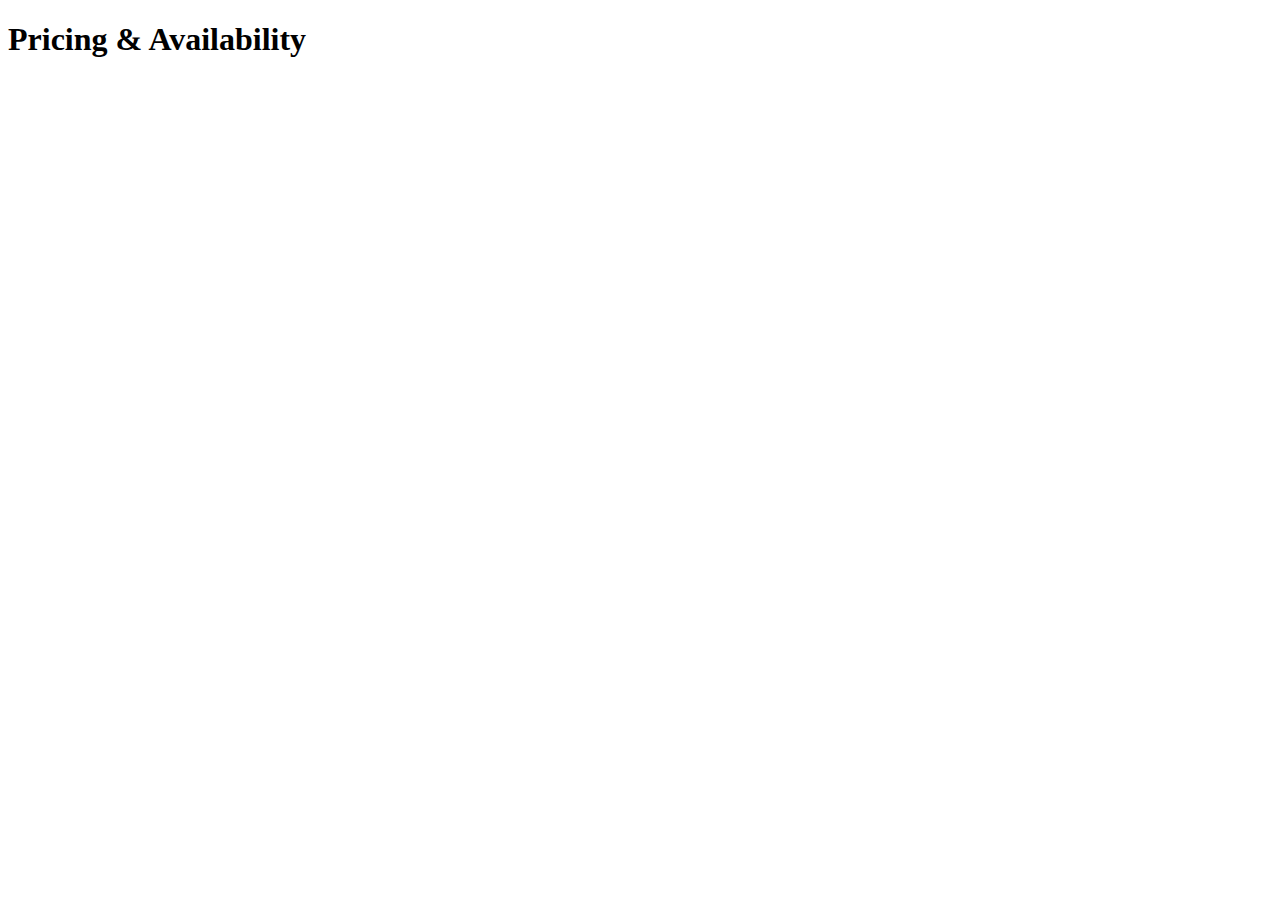
==== pricing-availability/index.html @ bde2e2a9 "added boilerplate" ====
<!DOCTYPE html>
<!--[if lt IE 7]>      <html class="no-js lt-ie9 lt-ie8 lt-ie7"> <![endif]-->
<!--[if IE 7]>         <html class="no-js lt-ie9 lt-ie8"> <![endif]-->
<!--[if IE 8]>         <html class="no-js lt-ie9"> <![endif]-->
<!--[if gt IE 8]><!--> <html class="no-js"> <!--<![endif]-->
    <head>
        <meta charset="utf-8">
        <meta http-equiv="X-UA-Compatible" content="IE=edge">
        <title>Static Redirect Example</title>
        <meta name="description" content="">
        <meta name="viewport" content="width=device-width, initial-scale=1">

        <!-- Place favicon.ico and apple-touch-icon.png in the root directory -->

        <link rel="stylesheet" href="css/normalize.css">
        <link rel="stylesheet" href="css/main.css">
        <script src="js/vendor/modernizr-2.6.2.min.js"></script>
    </head>
    <body>
        <!--[if lt IE 7]>
            <p class="browsehappy">You are using an <strong>outdated</strong> browser. Please <a href="http://browsehappy.com/">upgrade your browser</a> to improve your experience.</p>
        <![endif]-->

        <!-- Add your site or application content here -->
        <h1>Pricing &amp; Availability</h1>

        <script src="//ajax.googleapis.com/ajax/libs/jquery/1.10.2/jquery.min.js"></script>
        <script>window.jQuery || document.write('<script src="js/vendor/jquery-1.10.2.min.js"><\/script>')</script>
        <script src="js/plugins.js"></script>
        <script src="js/main.js"></script>
    </body>
</html>
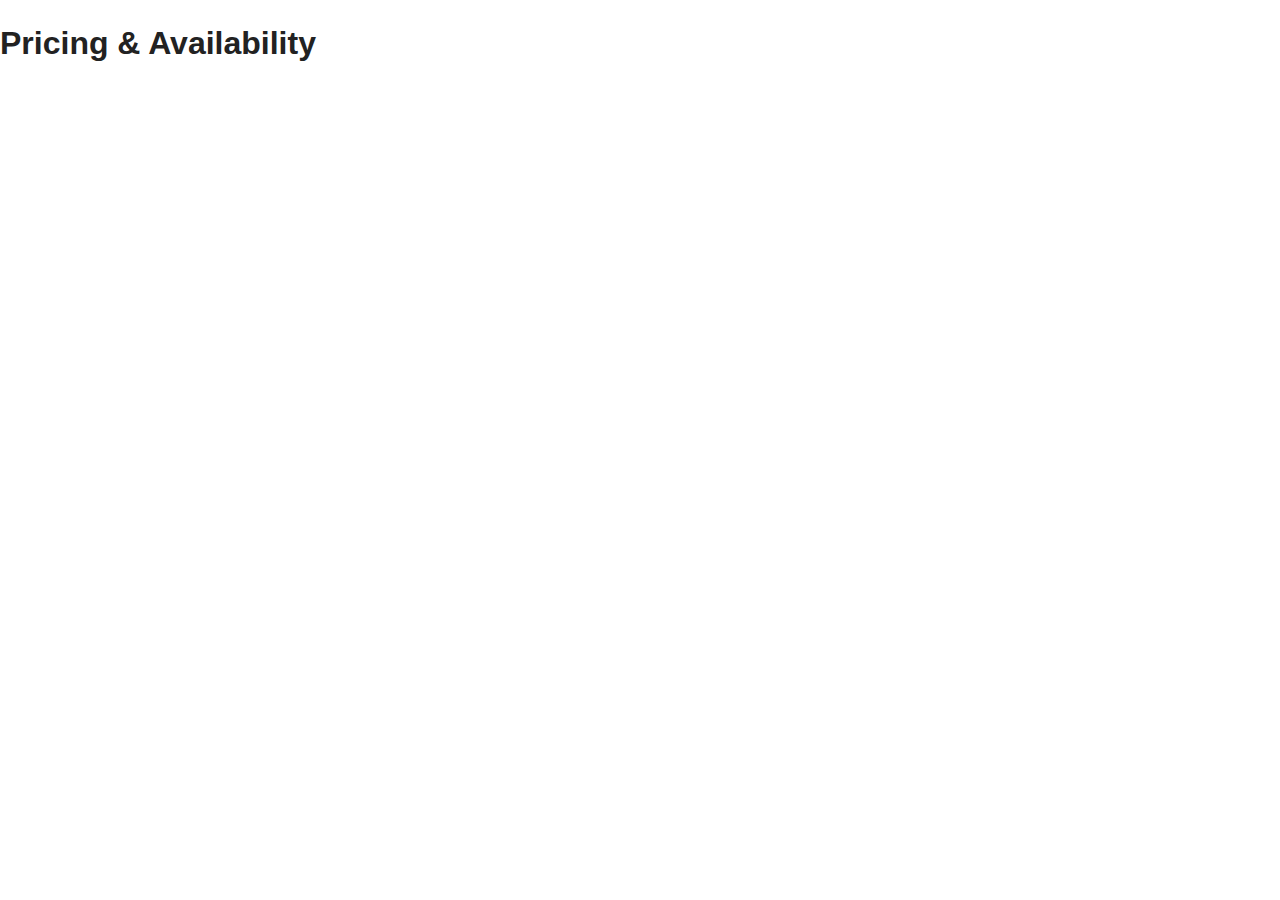
==== commit 3f43bda5: "fixes markup" ====
--- a/pricing-availability/index.html
+++ b/pricing-availability/index.html
@@ -12,8 +12,8 @@
 
         <!-- Place favicon.ico and apple-touch-icon.png in the root directory -->
 
-        <link rel="stylesheet" href="css/normalize.css">
-        <link rel="stylesheet" href="css/main.css">
+        <link rel="stylesheet" href="/css/normalize.css">
+        <link rel="stylesheet" href="/css/main.css">
         <script src="js/vendor/modernizr-2.6.2.min.js"></script>
     </head>
     <body>
--- a/css/main.css
+++ b/css/main.css
@@ -0,0 +1,292 @@
+/*! HTML5 Boilerplate v4.3.0 | MIT License | http://h5bp.com/ */
+
+/*
+ * What follows is the result of much research on cross-browser styling.
+ * Credit left inline and big thanks to Nicolas Gallagher, Jonathan Neal,
+ * Kroc Camen, and the H5BP dev community and team.
+ */
+
+/* ==========================================================================
+   Base styles: opinionated defaults
+   ========================================================================== */
+
+html,
+button,
+input,
+select,
+textarea {
+    color: #222;
+}
+
+html {
+    font-size: 1em;
+    line-height: 1.4;
+}
+
+/*
+ * Remove text-shadow in selection highlight: h5bp.com/i
+ * These selection rule sets have to be separate.
+ * Customize the background color to match your design.
+ */
+
+::-moz-selection {
+    background: #b3d4fc;
+    text-shadow: none;
+}
+
+::selection {
+    background: #b3d4fc;
+    text-shadow: none;
+}
+
+/*
+ * A better looking default horizontal rule
+ */
+
+hr {
+    display: block;
+    height: 1px;
+    border: 0;
+    border-top: 1px solid #ccc;
+    margin: 1em 0;
+    padding: 0;
+}
+
+/*
+ * Remove the gap between images, videos, audio and canvas and the bottom of
+ * their containers: h5bp.com/i/440
+ */
+
+audio,
+canvas,
+img,
+video {
+    vertical-align: middle;
+}
+
+/*
+ * Remove default fieldset styles.
+ */
+
+fieldset {
+    border: 0;
+    margin: 0;
+    padding: 0;
+}
+
+/*
+ * Allow only vertical resizing of textareas.
+ */
+
+textarea {
+    resize: vertical;
+}
+
+/* ==========================================================================
+   Browse Happy prompt
+   ========================================================================== */
+
+.browsehappy {
+    margin: 0.2em 0;
+    background: #ccc;
+    color: #000;
+    padding: 0.2em 0;
+}
+
+/* ==========================================================================
+   Author's custom styles
+   ========================================================================== */
+
+.main {
+  margin: 50px;
+}
+
+/* ==========================================================================
+   Helper classes
+   ========================================================================== */
+
+/*
+ * Image replacement
+ */
+
+.ir {
+    background-color: transparent;
+    border: 0;
+    overflow: hidden;
+    /* IE 6/7 fallback */
+    *text-indent: -9999px;
+}
+
+.ir:before {
+    content: "";
+    display: block;
+    width: 0;
+    height: 150%;
+}
+
+/*
+ * Hide from both screenreaders and browsers: h5bp.com/u
+ */
+
+.hidden {
+    display: none !important;
+    visibility: hidden;
+}
+
+/*
+ * Hide only visually, but have it available for screenreaders: h5bp.com/v
+ */
+
+.visuallyhidden {
+    border: 0;
+    clip: rect(0 0 0 0);
+    height: 1px;
+    margin: -1px;
+    overflow: hidden;
+    padding: 0;
+    position: absolute;
+    width: 1px;
+}
+
+/*
+ * Extends the .visuallyhidden class to allow the element to be focusable
+ * when navigated to via the keyboard: h5bp.com/p
+ */
+
+.visuallyhidden.focusable:active,
+.visuallyhidden.focusable:focus {
+    clip: auto;
+    height: auto;
+    margin: 0;
+    overflow: visible;
+    position: static;
+    width: auto;
+}
+
+/*
+ * Hide visually and from screenreaders, but maintain layout
+ */
+
+.invisible {
+    visibility: hidden;
+}
+
+/*
+ * Clearfix: contain floats
+ *
+ * For modern browsers
+ * 1. The space content is one way to avoid an Opera bug when the
+ *    `contenteditable` attribute is included anywhere else in the document.
+ *    Otherwise it causes space to appear at the top and bottom of elements
+ *    that receive the `clearfix` class.
+ * 2. The use of `table` rather than `block` is only necessary if using
+ *    `:before` to contain the top-margins of child elements.
+ */
+
+.clearfix:before,
+.clearfix:after {
+    content: " "; /* 1 */
+    display: table; /* 2 */
+}
+
+.clearfix:after {
+    clear: both;
+}
+
+/*
+ * For IE 6/7 only
+ * Include this rule to trigger hasLayout and contain floats.
+ */
+
+.clearfix {
+    *zoom: 1;
+}
+
+/* ==========================================================================
+   EXAMPLE Media Queries for Responsive Design.
+   These examples override the primary ('mobile first') styles.
+   Modify as content requires.
+   ========================================================================== */
+
+@media only screen and (min-width: 35em) {
+    /* Style adjustments for viewports that meet the condition */
+}
+
+@media print,
+       (-o-min-device-pixel-ratio: 5/4),
+       (-webkit-min-device-pixel-ratio: 1.25),
+       (min-resolution: 120dpi) {
+    /* Style adjustments for high resolution devices */
+}
+
+/* ==========================================================================
+   Print styles.
+   Inlined to avoid required HTTP connection: h5bp.com/r
+   ========================================================================== */
+
+@media print {
+    * {
+        background: transparent !important;
+        color: #000 !important; /* Black prints faster: h5bp.com/s */
+        box-shadow: none !important;
+        text-shadow: none !important;
+    }
+
+    a,
+    a:visited {
+        text-decoration: underline;
+    }
+
+    a[href]:after {
+        content: " (" attr(href) ")";
+    }
+
+    abbr[title]:after {
+        content: " (" attr(title) ")";
+    }
+
+    /*
+     * Don't show links for images, or javascript/internal links
+     */
+
+    .ir a:after,
+    a[href^="javascript:"]:after,
+    a[href^="#"]:after {
+        content: "";
+    }
+
+    pre,
+    blockquote {
+        border: 1px solid #999;
+        page-break-inside: avoid;
+    }
+
+    thead {
+        display: table-header-group; /* h5bp.com/t */
+    }
+
+    tr,
+    img {
+        page-break-inside: avoid;
+    }
+
+    img {
+        max-width: 100% !important;
+    }
+
+    @page {
+        margin: 0.5cm;
+    }
+
+    p,
+    h2,
+    h3 {
+        orphans: 3;
+        widows: 3;
+    }
+
+    h2,
+    h3 {
+        page-break-after: avoid;
+    }
+}
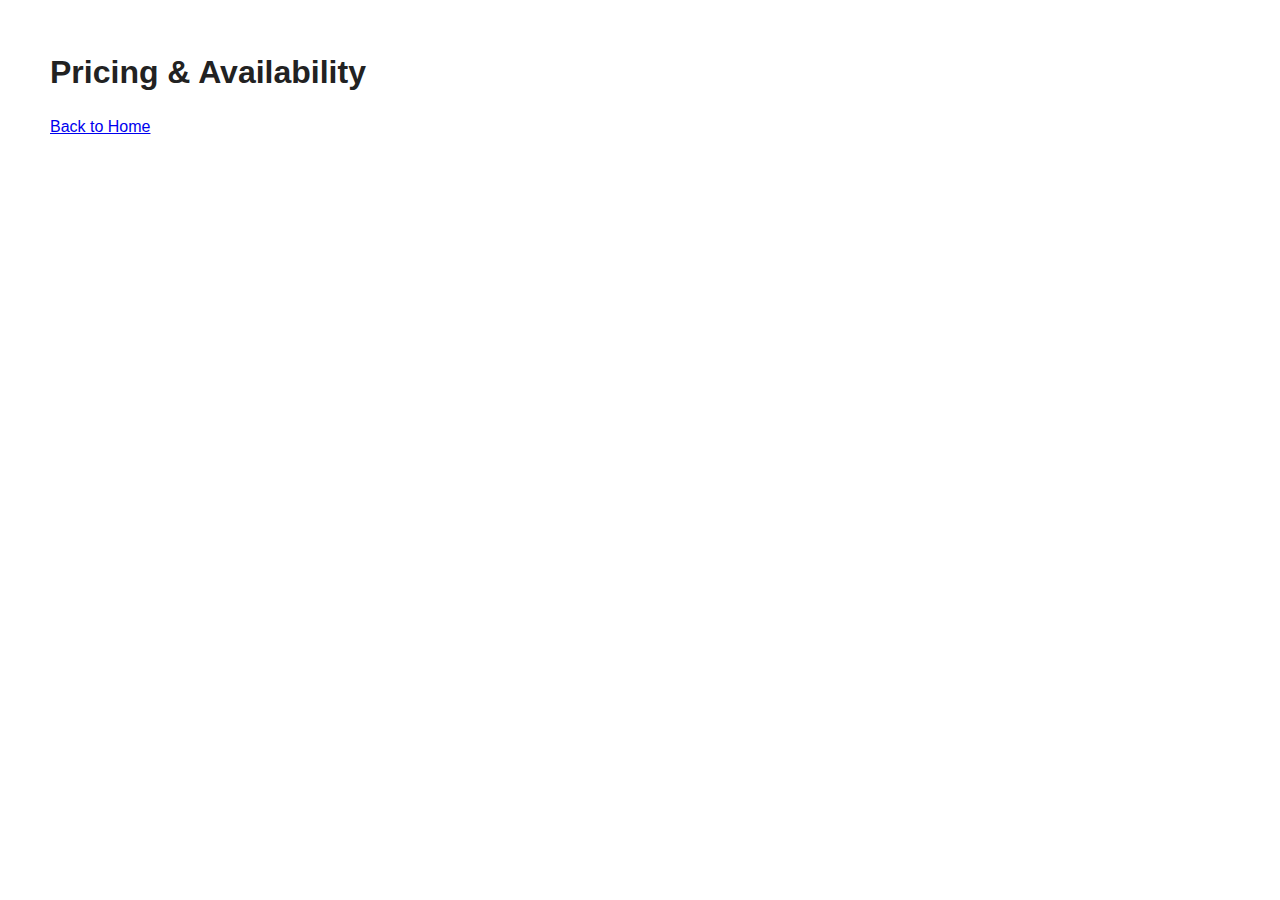
==== commit 0a62f534: "fixes html5boilerplate spacing" ====
--- a/pricing-availability/index.html
+++ b/pricing-availability/index.html
@@ -3,30 +3,33 @@
 <!--[if IE 7]>         <html class="no-js lt-ie9 lt-ie8"> <![endif]-->
 <!--[if IE 8]>         <html class="no-js lt-ie9"> <![endif]-->
 <!--[if gt IE 8]><!--> <html class="no-js"> <!--<![endif]-->
-    <head>
-        <meta charset="utf-8">
-        <meta http-equiv="X-UA-Compatible" content="IE=edge">
-        <title>Static Redirect Example</title>
-        <meta name="description" content="">
-        <meta name="viewport" content="width=device-width, initial-scale=1">
+  <head>
+    <meta charset="utf-8">
+    <meta http-equiv="X-UA-Compatible" content="IE=edge">
+    <title>Static Redirect Example</title>
+    <meta name="description" content="">
+    <meta name="viewport" content="width=device-width, initial-scale=1">
 
-        <!-- Place favicon.ico and apple-touch-icon.png in the root directory -->
+    <!-- Place favicon.ico and apple-touch-icon.png in the root directory -->
 
-        <link rel="stylesheet" href="/css/normalize.css">
-        <link rel="stylesheet" href="/css/main.css">
-        <script src="js/vendor/modernizr-2.6.2.min.js"></script>
-    </head>
-    <body>
-        <!--[if lt IE 7]>
-            <p class="browsehappy">You are using an <strong>outdated</strong> browser. Please <a href="http://browsehappy.com/">upgrade your browser</a> to improve your experience.</p>
-        <![endif]-->
+    <link rel="stylesheet" href="/css/normalize.css">
+    <link rel="stylesheet" href="/css/main.css">
+    <script src="js/vendor/modernizr-2.6.2.min.js"></script>
+  </head>
+  <body>
+    <!--[if lt IE 7]>
+        <p class="browsehappy">You are using an <strong>outdated</strong> browser. Please <a href="http://browsehappy.com/">upgrade your browser</a> to improve your experience.</p>
+    <![endif]-->
 
-        <!-- Add your site or application content here -->
-        <h1>Pricing &amp; Availability</h1>
+    <!-- Add your site or application content here -->
+    <section class="main">
+      <h1>Pricing &amp; Availability</h1>
+      <a href="/">Back to Home</a>
+    </section>
 
-        <script src="//ajax.googleapis.com/ajax/libs/jquery/1.10.2/jquery.min.js"></script>
-        <script>window.jQuery || document.write('<script src="js/vendor/jquery-1.10.2.min.js"><\/script>')</script>
-        <script src="js/plugins.js"></script>
-        <script src="js/main.js"></script>
-    </body>
+    <script src="//ajax.googleapis.com/ajax/libs/jquery/1.10.2/jquery.min.js"></script>
+    <script>window.jQuery || document.write('<script src="js/vendor/jquery-1.10.2.min.js"><\/script>')</script>
+    <script src="js/plugins.js"></script>
+    <script src="js/main.js"></script>
+  </body>
 </html>
--- a/css/main.css
+++ b/css/main.css
@@ -15,12 +15,12 @@
 input,
 select,
 textarea {
-    color: #222;
+  color: #222;
 }
 
 html {
-    font-size: 1em;
-    line-height: 1.4;
+  font-size: 1em;
+  line-height: 1.4;
 }
 
 /*
@@ -30,13 +30,13 @@
  */
 
 ::-moz-selection {
-    background: #b3d4fc;
-    text-shadow: none;
+  background: #b3d4fc;
+  text-shadow: none;
 }
 
 ::selection {
-    background: #b3d4fc;
-    text-shadow: none;
+  background: #b3d4fc;
+  text-shadow: none;
 }
 
 /*
@@ -44,12 +44,12 @@
  */
 
 hr {
-    display: block;
-    height: 1px;
-    border: 0;
-    border-top: 1px solid #ccc;
-    margin: 1em 0;
-    padding: 0;
+  display: block;
+  height: 1px;
+  border: 0;
+  border-top: 1px solid #ccc;
+  margin: 1em 0;
+  padding: 0;
 }
 
 /*
@@ -61,7 +61,7 @@
 canvas,
 img,
 video {
-    vertical-align: middle;
+  vertical-align: middle;
 }
 
 /*
@@ -69,9 +69,9 @@
  */
 
 fieldset {
-    border: 0;
-    margin: 0;
-    padding: 0;
+  border: 0;
+  margin: 0;
+  padding: 0;
 }
 
 /*
@@ -79,7 +79,7 @@
  */
 
 textarea {
-    resize: vertical;
+  resize: vertical;
 }
 
 /* ==========================================================================
@@ -87,10 +87,10 @@
    ========================================================================== */
 
 .browsehappy {
-    margin: 0.2em 0;
-    background: #ccc;
-    color: #000;
-    padding: 0.2em 0;
+  margin: 0.2em 0;
+  background: #ccc;
+  color: #000;
+  padding: 0.2em 0;
 }
 
 /* ==========================================================================
@@ -110,18 +110,18 @@
  */
 
 .ir {
-    background-color: transparent;
-    border: 0;
-    overflow: hidden;
-    /* IE 6/7 fallback */
-    *text-indent: -9999px;
+  background-color: transparent;
+  border: 0;
+  overflow: hidden;
+  /* IE 6/7 fallback */
+  *text-indent: -9999px;
 }
 
 .ir:before {
-    content: "";
-    display: block;
-    width: 0;
-    height: 150%;
+  content: "";
+  display: block;
+  width: 0;
+  height: 150%;
 }
 
 /*
@@ -129,8 +129,8 @@
  */
 
 .hidden {
-    display: none !important;
-    visibility: hidden;
+  display: none !important;
+  visibility: hidden;
 }
 
 /*
@@ -138,14 +138,14 @@
  */
 
 .visuallyhidden {
-    border: 0;
-    clip: rect(0 0 0 0);
-    height: 1px;
-    margin: -1px;
-    overflow: hidden;
-    padding: 0;
-    position: absolute;
-    width: 1px;
+  border: 0;
+  clip: rect(0 0 0 0);
+  height: 1px;
+  margin: -1px;
+  overflow: hidden;
+  padding: 0;
+  position: absolute;
+  width: 1px;
 }
 
 /*
@@ -155,12 +155,12 @@
 
 .visuallyhidden.focusable:active,
 .visuallyhidden.focusable:focus {
-    clip: auto;
-    height: auto;
-    margin: 0;
-    overflow: visible;
-    position: static;
-    width: auto;
+  clip: auto;
+  height: auto;
+  margin: 0;
+  overflow: visible;
+  position: static;
+  width: auto;
 }
 
 /*
@@ -168,7 +168,7 @@
  */
 
 .invisible {
-    visibility: hidden;
+  ßvisibility: hidden;
 }
 
 /*
@@ -185,12 +185,12 @@
 
 .clearfix:before,
 .clearfix:after {
-    content: " "; /* 1 */
-    display: table; /* 2 */
+  content: " "; /* 1 */
+  display: table; /* 2 */
 }
 
 .clearfix:after {
-    clear: both;
+  clear: both;
 }
 
 /*
@@ -199,7 +199,7 @@
  */
 
 .clearfix {
-    *zoom: 1;
+  *zoom: 1;
 }
 
 /* ==========================================================================
@@ -209,14 +209,14 @@
    ========================================================================== */
 
 @media only screen and (min-width: 35em) {
-    /* Style adjustments for viewports that meet the condition */
+  /* Style adjustments for viewports that meet the condition */
 }
 
 @media print,
-       (-o-min-device-pixel-ratio: 5/4),
-       (-webkit-min-device-pixel-ratio: 1.25),
-       (min-resolution: 120dpi) {
-    /* Style adjustments for high resolution devices */
+  (-o-min-device-pixel-ratio: 5/4),
+  (-webkit-min-device-pixel-ratio: 1.25),
+  (min-resolution: 120dpi) {
+  /* Style adjustments for high resolution devices */
 }
 
 /* ==========================================================================
@@ -225,68 +225,68 @@
    ========================================================================== */
 
 @media print {
-    * {
-        background: transparent !important;
-        color: #000 !important; /* Black prints faster: h5bp.com/s */
-        box-shadow: none !important;
-        text-shadow: none !important;
-    }
-
-    a,
-    a:visited {
-        text-decoration: underline;
-    }
-
-    a[href]:after {
-        content: " (" attr(href) ")";
-    }
-
-    abbr[title]:after {
-        content: " (" attr(title) ")";
-    }
-
-    /*
-     * Don't show links for images, or javascript/internal links
-     */
-
-    .ir a:after,
-    a[href^="javascript:"]:after,
-    a[href^="#"]:after {
-        content: "";
-    }
-
-    pre,
-    blockquote {
-        border: 1px solid #999;
-        page-break-inside: avoid;
-    }
-
-    thead {
-        display: table-header-group; /* h5bp.com/t */
-    }
-
-    tr,
-    img {
-        page-break-inside: avoid;
-    }
-
-    img {
-        max-width: 100% !important;
-    }
-
-    @page {
-        margin: 0.5cm;
-    }
-
-    p,
-    h2,
-    h3 {
-        orphans: 3;
-        widows: 3;
-    }
-
-    h2,
-    h3 {
-        page-break-after: avoid;
-    }
-}
+  * {
+    background: transparent !important;
+    color: #000 !important; /* Black prints faster: h5bp.com/s */
+    box-shadow: none !important;
+    text-shadow: none !important;
+  }
+
+  a,
+  a:visited {
+    text-decoration: underline;
+  }
+
+  a[href]:after {
+    content: " (" attr(href) ")";
+  }
+
+  abbr[title]:after {
+    content: " (" attr(title) ")";
+  }
+
+  /*
+   * Don't show links for images, or javascript/internal links
+   */
+
+  .ir a:after,
+  a[href^="javascript:"]:after,
+  a[href^="#"]:after {
+    content: "";
+  }
+
+  pre,
+  blockquote {
+    border: 1px solid #999;
+    page-break-inside: avoid;
+  }
+
+  thead {
+    display: table-header-group; /* h5bp.com/t */
+  }
+
+  tr,
+  img {
+    page-break-inside: avoid;
+  }
+
+  img {
+    max-width: 100% !important;
+  }
+
+  @page {
+    margin: 0.5cm;
+  }
+
+  p,
+  h2,
+  h3 {
+    orphans: 3;
+    widows: 3;
+  }
+
+  h2,
+  h3 {
+    page-break-after: avoid;
+  }
+}
